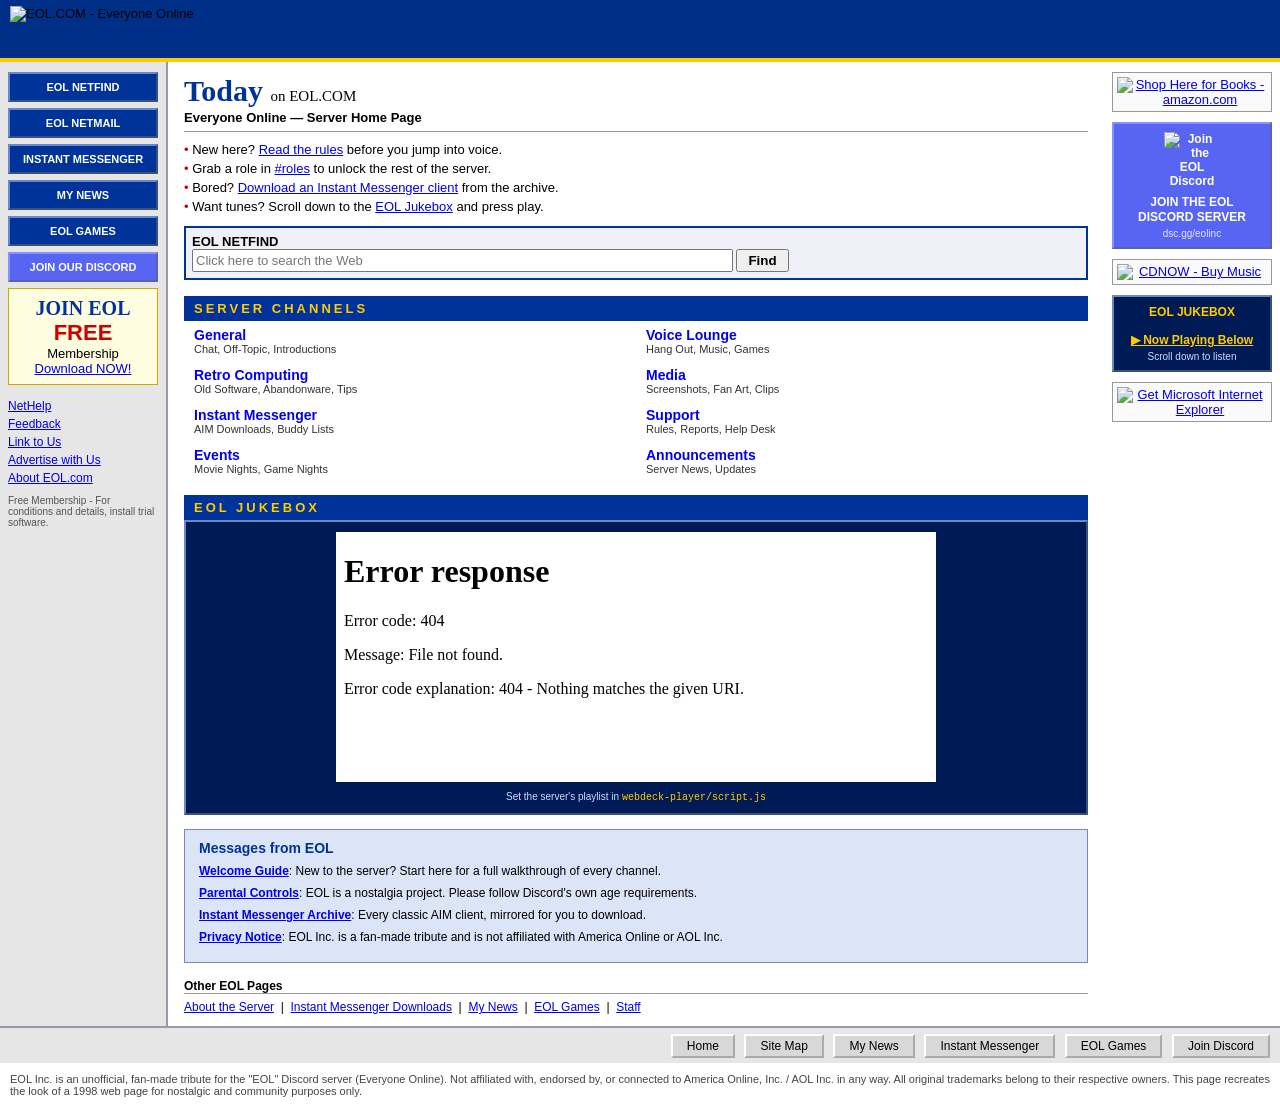
==== index.html @ a785b9a2 "Add files via upload" ====
<!DOCTYPE html>
<html lang="en">
<head>
<meta charset="UTF-8">
<title>EOL.COM - Welcome!</title>
<link rel="stylesheet" href="style.css">
</head>
<body>

<div id="top-banner">
    <img src="images/eol-logo.png" alt="EOL.COM - Everyone Online">
</div>

<table class="layout">
<tr>

    <!-- ===== LEFT SIDEBAR ===== -->
    <td class="sidebar">

        <a href="https://search.aol.com/" target="_blank" rel="noopener" class="nav-button">EOL NETFIND</a>
        <a href="https://mail.aol.com/" target="_blank" rel="noopener" class="nav-button">EOL NETMAIL</a>
        <a href="aim.html" class="nav-button">INSTANT MESSENGER</a>
        <a href="news.html" class="nav-button">MY NEWS</a>
        <a href="games.html" class="nav-button">EOL GAMES</a>
        <a href="https://dsc.gg/eolinc" target="_blank" rel="noopener" class="nav-button discord-btn">JOIN OUR DISCORD</a>

        <div class="try-box">
            <div class="headline">JOIN EOL</div>
            <div class="free-hours">FREE</div>
            Membership
            <br>
            <a href="https://dsc.gg/eolinc" target="_blank" rel="noopener">Download NOW!</a>
        </div>

        <div class="sidebar-links">
            <a href="https://help.aol.com/" target="_blank" rel="noopener">NetHelp</a>
            <a href="https://help.aol.com/contact" target="_blank" rel="noopener">Feedback</a>
            <a href="https://www.aol.com/" target="_blank" rel="noopener">Link to Us</a>
            <a href="https://adspecs.aol.com/exchange-policy" target="_blank" rel="noopener">Advertise with Us</a>
            <a href="https://www.aol.com/about-us/" target="_blank" rel="noopener">About EOL.com</a>
        </div>

        <p style="font-size:10px; color:#555;">
            Free Membership - For conditions and details, install trial software.
        </p>

    </td>

    <!-- ===== MAIN CONTENT ===== -->
    <td class="main">

        <h1 class="pagehead">Today <span class="subtitle">on EOL.COM</span></h1>
        <div class="dateline">Everyone Online &mdash; Server Home Page</div>

        <div class="bullet-item"><span class="dot">&bull;</span> New here? <a href="https://legal.aol.com/terms/index.html?locale=en-US" target="_blank" rel="noopener">Read the rules</a> before you jump into voice.</div>
        <div class="bullet-item"><span class="dot">&bull;</span> Grab a role in <a href="https://dsc.gg/eolinc" target="_blank" rel="noopener">#roles</a> to unlock the rest of the server.</div>
        <div class="bullet-item"><span class="dot">&bull;</span> Bored? <a href="aim.html">Download an Instant Messenger client</a> from the archive.</div>
        <div class="bullet-item"><span class="dot">&bull;</span> Want tunes? Scroll down to the <a href="#jukebox">EOL Jukebox</a> and press play.</div>

        <form class="search-box" action="https://search.aol.com/aol/search" method="get" target="_blank">
            <b>EOL NETFIND</b><br>
            <input type="text" name="q" placeholder="Click here to search the Web">
            <input type="submit" value="Find">
        </form>

        <div class="channels-header">SERVER CHANNELS</div>

        <table class="channels">
        <tr>
            <td>
                <div class="chan-title"><a href="https://www.aol.com/news/" target="_blank" rel="noopener">General</a></div>
                <div class="chan-sub">Chat, Off-Topic, Introductions</div>
            </td>
            <td>
                <div class="chan-title"><a href="https://www.aol.com/entertainment/" target="_blank" rel="noopener">Voice Lounge</a></div>
                <div class="chan-sub">Hang Out, Music, Games</div>
            </td>
        </tr>
        <tr>
            <td>
                <div class="chan-title"><a href="https://help.aol.com/products/new-aol-desktop" target="_blank" rel="noopener">Retro Computing</a></div>
                <div class="chan-sub">Old Software, Abandonware, Tips</div>
            </td>
            <td>
                <div class="chan-title"><a href="https://www.aol.com/entertainment/" target="_blank" rel="noopener">Media</a></div>
                <div class="chan-sub">Screenshots, Fan Art, Clips</div>
            </td>
        </tr>
        <tr>
            <td>
                <div class="chan-title"><a href="aim.html">Instant Messenger</a></div>
                <div class="chan-sub">AIM Downloads, Buddy Lists</div>
            </td>
            <td>
                <div class="chan-title"><a href="https://help.aol.com/" target="_blank" rel="noopener">Support</a></div>
                <div class="chan-sub">Rules, Reports, Help Desk</div>
            </td>
        </tr>
        <tr>
            <td>
                <div class="chan-title"><a href="games.html">Events</a></div>
                <div class="chan-sub">Movie Nights, Game Nights</div>
            </td>
            <td>
                <div class="chan-title"><a href="news.html">Announcements</a></div>
                <div class="chan-sub">Server News, Updates</div>
            </td>
        </tr>
        </table>

        <div class="channels-header" id="jukebox">EOL JUKEBOX</div>
        <div class="jukebox-embed">
            <iframe src="webdeck-player/index.html" width="600" height="250" scrolling="no" frameborder="0"></iframe>
            <div class="juke-note">Set the server's playlist in <code>webdeck-player/script.js</code></div>
        </div>

        <div class="messages-box">
            <div class="msg-title">Messages from EOL</div>

            <div class="msg-item">
                <b><a href="https://help.aol.com/" target="_blank" rel="noopener">Welcome Guide</a></b>: New to the server? Start here for a full walkthrough of every channel.
            </div>
            <div class="msg-item">
                <b><a href="https://help.aol.com/" target="_blank" rel="noopener">Parental Controls</a></b>: EOL is a nostalgia project. Please follow Discord's own age requirements.
            </div>
            <div class="msg-item">
                <b><a href="aim.html">Instant Messenger Archive</a></b>: Every classic AIM client, mirrored for you to download.
            </div>
            <div class="msg-item">
                <b><a href="https://legal.aol.com/privacy/index.html?locale=en-US" target="_blank" rel="noopener">Privacy Notice</a></b>: EOL Inc. is a fan-made tribute and is not affiliated with America Online or AOL Inc.
            </div>
        </div>

        <div class="other-sites">
            <div class="ot-title">Other EOL Pages</div>
            <a href="https://www.aol.com/about-us/" target="_blank" rel="noopener">About the Server</a> &nbsp;|&nbsp;
            <a href="aim.html">Instant Messenger Downloads</a> &nbsp;|&nbsp;
            <a href="news.html">My News</a> &nbsp;|&nbsp;
            <a href="games.html">EOL Games</a> &nbsp;|&nbsp;
            <a href="https://www.aol.com/about-us/" target="_blank" rel="noopener">Staff</a>
        </div>

    </td>

    <!-- ===== RIGHT COLUMN ===== -->
    <td class="rightcol">

        <div class="ad-box">
            <a href="https://www.amazon.com/" target="_blank" rel="noopener">
                <img src="images/ad-amazon.webp" alt="Shop Here for Books - amazon.com">
            </a>
        </div>

        <div class="discord-box">
            <a href="https://dsc.gg/eolinc" target="_blank" rel="noopener">
                <img src="images/discord-icon.png" alt="Join the EOL Discord Server">
                JOIN THE EOL<br>DISCORD SERVER
            </a>
            <div class="juke-note">dsc.gg/eolinc</div>
        </div>

        <div class="ad-box">
            <a href="https://www.aol.com/entertainment/" target="_blank" rel="noopener">
                <img src="images/ad-cdnow.webp" alt="CDNOW - Buy Music">
            </a>
        </div>

        <div class="jukebox-box">
            EOL JUKEBOX
            <br><br>
            <a href="#jukebox">&#9654; Now Playing Below</a>
            <div class="juke-note">Scroll down to listen</div>
        </div>

        <div class="ad-box">
            <a href="https://www.microsoft.com/ie" target="_blank" rel="noopener">
                <img src="images/badge-ie.webp" alt="Get Microsoft Internet Explorer">
            </a>
        </div>

    </td>

</tr>
</table>

<div class="footer-bar">
    <a href="index.html" class="footer-btn">Home</a>
    <a href="https://help.aol.com/sitemap.xml" target="_blank" rel="noopener" class="footer-btn">Site Map</a>
    <a href="news.html" class="footer-btn">My News</a>
    <a href="aim.html" class="footer-btn">Instant Messenger</a>
    <a href="games.html" class="footer-btn">EOL Games</a>
    <a href="https://dsc.gg/eolinc" target="_blank" rel="noopener" class="footer-btn">Join Discord</a>
</div>

<div class="copyright">
    EOL Inc. is an unofficial, fan-made tribute for the "EOL" Discord server (Everyone Online).
    Not affiliated with, endorsed by, or connected to America Online, Inc. / AOL Inc. in any way.
    All original trademarks belong to their respective owners. This page recreates the look of a
    1998 web page for nostalgic and community purposes only.
</div>

</body>
</html>
---- style.css ----
body {
    margin: 0;
    padding: 0;
    background-color: #ffffff;
    color: #000000;
    font-family: Arial, Helvetica, sans-serif;
    font-size: 13px;
}

a {
    color: #0000EE;
    text-decoration: underline;
}
a:visited {
    color: #551A8B;
}
a:active {
    color: #FF0000;
}

/* ===== TOP BANNER ===== */
#top-banner {
    background-color: #002F87;
    padding: 6px 10px;
    border-bottom: 4px solid #FFCC00;
}
#top-banner img {
    display: block;
    height: 46px;
    width: auto;
}

/* ===== MAIN LAYOUT TABLE ===== */
table.layout {
    border-collapse: collapse;
    width: 100%;
}
td.sidebar {
    background-color: #E6E6E6;
    border-right: 2px solid #9999AA;
    vertical-align: top;
    padding: 10px 8px;
    width: 150px;
}
td.main {
    vertical-align: top;
    padding: 12px 16px;
    background-color: #FFFFFF;
}
td.rightcol {
    vertical-align: top;
    padding: 10px 8px;
    width: 160px;
    background-color: #FFFFFF;
}

/* ===== SIDEBAR BUTTONS ===== */
.nav-button {
    display: block;
    background-color: #003399;
    color: #FFFFFF;
    text-decoration: none;
    font-weight: bold;
    font-size: 11px;
    text-align: center;
    padding: 7px 4px;
    margin-bottom: 6px;
    border: 2px outset #6688CC;
}
.nav-button:visited {
    color: #FFFFFF;
}
.nav-button:active {
    border-style: inset;
}

.nav-button.discord-btn {
    background-color: #5865F2;
    border-color: #8891FF;
}

.discord-box {
    border: 2px outset #8891FF;
    background-color: #5865F2;
    text-align: center;
    padding: 8px 6px;
    margin-bottom: 10px;
}
.discord-box img {
    display: block;
    margin: 0 auto 6px auto;
    width: 56px;
    height: 56px;
    image-rendering: pixelated;
}
.discord-box a {
    color: #FFFFFF;
    font-weight: bold;
    font-size: 12px;
    text-decoration: none;
}
.discord-box a:hover {
    text-decoration: underline;
}
.discord-box .juke-note {
    color: #E4E6FF;
    font-size: 10px;
    margin-top: 4px;
}

.try-box {
    background-color: #FFFDE0;
    border: 1px solid #CCAA00;
    padding: 8px;
    text-align: center;
    margin-bottom: 14px;
}
.try-box .headline {
    font-family: Georgia, "Times New Roman", serif;
    font-size: 20px;
    font-weight: bold;
    color: #003399;
}
.try-box .free-hours {
    font-size: 22px;
    font-weight: bold;
    color: #CC0000;
}

.sidebar-links a {
    display: block;
    margin-bottom: 4px;
    font-size: 12px;
}

/* ===== MAIN CONTENT ===== */
h1.pagehead {
    font-family: Georgia, "Times New Roman", serif;
    font-size: 30px;
    color: #003399;
    margin: 0 0 2px 0;
}
h1.pagehead .subtitle {
    font-size: 15px;
    color: #000000;
    font-weight: normal;
}
.dateline {
    font-size: 13px;
    font-weight: bold;
    border-bottom: 1px solid #999999;
    padding-bottom: 6px;
    margin-bottom: 10px;
}

.bullet-item {
    margin: 4px 0;
}
.bullet-item .dot {
    color: #CC0000;
}

.search-box {
    border: 2px solid #003399;
    background-color: #F0F0F8;
    padding: 6px;
    margin: 12px 0 16px 0;
}
.search-box input[type=text] {
    width: 60%;
    font-size: 13px;
    padding: 2px;
}
.search-box input[type=submit] {
    font-weight: bold;
    padding: 2px 10px;
}

.channels-header {
    background-color: #003399;
    color: #FFCC00;
    font-weight: bold;
    letter-spacing: 3px;
    padding: 5px 10px;
    font-size: 13px;
    margin-top: 10px;
}

table.channels {
    width: 100%;
    border-collapse: collapse;
    margin-bottom: 14px;
}
table.channels td {
    vertical-align: top;
    padding: 6px 10px;
    width: 50%;
}
table.channels .chan-title {
    font-weight: bold;
    font-size: 14px;
}
table.channels .chan-title a {
    text-decoration: none;
}
table.channels .chan-title a:hover {
    text-decoration: underline;
}
table.channels .chan-sub {
    font-size: 11px;
    color: #333333;
}

.messages-box {
    background-color: #DCE4F7;
    border: 1px solid #7788BB;
    padding: 10px 14px;
    margin-top: 10px;
}
.messages-box .msg-title {
    font-weight: bold;
    font-size: 14px;
    color: #003399;
    margin-bottom: 8px;
}
.messages-box .msg-item {
    margin-bottom: 8px;
    font-size: 12px;
}

.other-sites {
    margin-top: 16px;
    font-size: 12px;
}
.other-sites .ot-title {
    font-weight: bold;
    border-bottom: 1px solid #999999;
    margin-bottom: 6px;
}

/* ===== RIGHT COLUMN ===== */
.ad-box {
    border: 1px solid #999999;
    margin-bottom: 10px;
    text-align: center;
    background-color: #FAFAFA;
    padding: 4px;
}
.ad-box img {
    display: block;
    margin: 0 auto;
}

.jukebox-embed {
    border: 2px outset #6688CC;
    background-color: #001A55;
    text-align: center;
    padding: 10px;
    margin-bottom: 14px;
}
.jukebox-embed iframe {
    max-width: 100%;
    border: 0;
    background-color: #FFFFFF;
}
.jukebox-embed .juke-note {
    color: #CCDDFF;
    font-size: 10px;
    margin-top: 6px;
}
.jukebox-embed .juke-note code {
    color: #FFCC00;
}

.jukebox-box {
    border: 2px outset #6688CC;
    background-color: #001A55;
    color: #FFCC00;
    text-align: center;
    padding: 8px 4px;
    margin-bottom: 10px;
    font-weight: bold;
    font-size: 12px;
}
.jukebox-box a {
    color: #FFCC00;
}
.jukebox-box .juke-note {
    color: #CCDDFF;
    font-weight: normal;
    font-size: 10px;
    margin-top: 4px;
}

/* ===== FOOTER ===== */
.footer-bar {
    background-color: #E6E6E6;
    border-top: 2px solid #9999AA;
    padding: 10px;
    text-align: right;
}
.footer-btn {
    background-color: #D8D8D8;
    border: 2px outset #FFFFFF;
    padding: 3px 14px;
    font-size: 12px;
    text-decoration: none;
    color: #000000;
    margin-left: 6px;
}
.copyright {
    font-size: 11px;
    color: #444444;
    padding: 10px;
}

/* ===== MY NEWS PAGE ===== */
.news-box {
    border: 1px solid #7788BB;
    background-color: #FFFFFF;
}
.news-status {
    padding: 14px;
    font-size: 12px;
    color: #444444;
    margin: 0;
}
.news-item {
    padding: 8px 12px;
    border-bottom: 1px solid #DDDDDD;
}
.news-item:nth-child(even) {
    background-color: #F0F0F8;
}
.news-title a {
    font-weight: bold;
    font-size: 13px;
}
.news-date {
    font-size: 10px;
    color: #777777;
    margin: 2px 0 4px 0;
}
.news-desc {
    font-size: 12px;
    color: #222222;
}

/* ===== EOL GAMES PAGE ===== */
.ruffle-window {
    border: 2px outset #C0C0C0;
    background-color: #C0C0C0;
    margin: 10px 0 16px 0;
}
.ruffle-titlebar {
    background-color: #000080;
    color: #FFFFFF;
    font-weight: bold;
    font-size: 12px;
    padding: 3px 6px;
}
.ruffle-frame {
    background-color: #000000;
    min-height: 400px;
    display: flex;
    align-items: center;
    justify-content: center;
    color: #888888;
    font-size: 12px;
}
.loader-box {
    border: 2px solid #003399;
    background-color: #F0F0F8;
    padding: 10px 14px;
    margin-bottom: 14px;
}
.loader-box label {
    font-weight: bold;
    font-size: 12px;
}
.loader-box input[type=text] {
    width: 55%;
    font-size: 12px;
    padding: 2px;
}
.loader-box input[type=file] {
    font-size: 12px;
}
.loader-box input[type=button] {
    font-weight: bold;
    padding: 2px 10px;
}
.games-links {
    border: 1px solid #7788BB;
    background-color: #DCE4F7;
    padding: 10px 14px;
    margin-top: 14px;
}
.games-links a {
    display: block;
    margin: 3px 0;
}
.game-btn {
    display: inline-block;
    background-color: #003399;
    color: #FFFFFF !important;
    text-decoration: none !important;
    font-weight: bold;
    font-size: 11px;
    padding: 6px 10px;
    margin: 3px 6px 3px 0;
    border: 2px outset #6688CC;
}
.game-btn:hover {
    background-color: #002266;
}

/* ===== AIM DOWNLOAD PAGE ===== */
table.aimtable {
    border-collapse: collapse;
    width: 100%;
    margin-top: 10px;
}
table.aimtable th {
    background-color: #003399;
    color: #FFFFFF;
    text-align: left;
    padding: 6px 8px;
    font-size: 12px;
}
table.aimtable td {
    border-bottom: 1px solid #CCCCCC;
    padding: 5px 8px;
    font-size: 12px;
}
table.aimtable tr:nth-child(even) td {
    background-color: #F0F0F8;
}
.dl-link {
    font-weight: bold;
}
.running-man {
    height: 28px;
    vertical-align: middle;
}
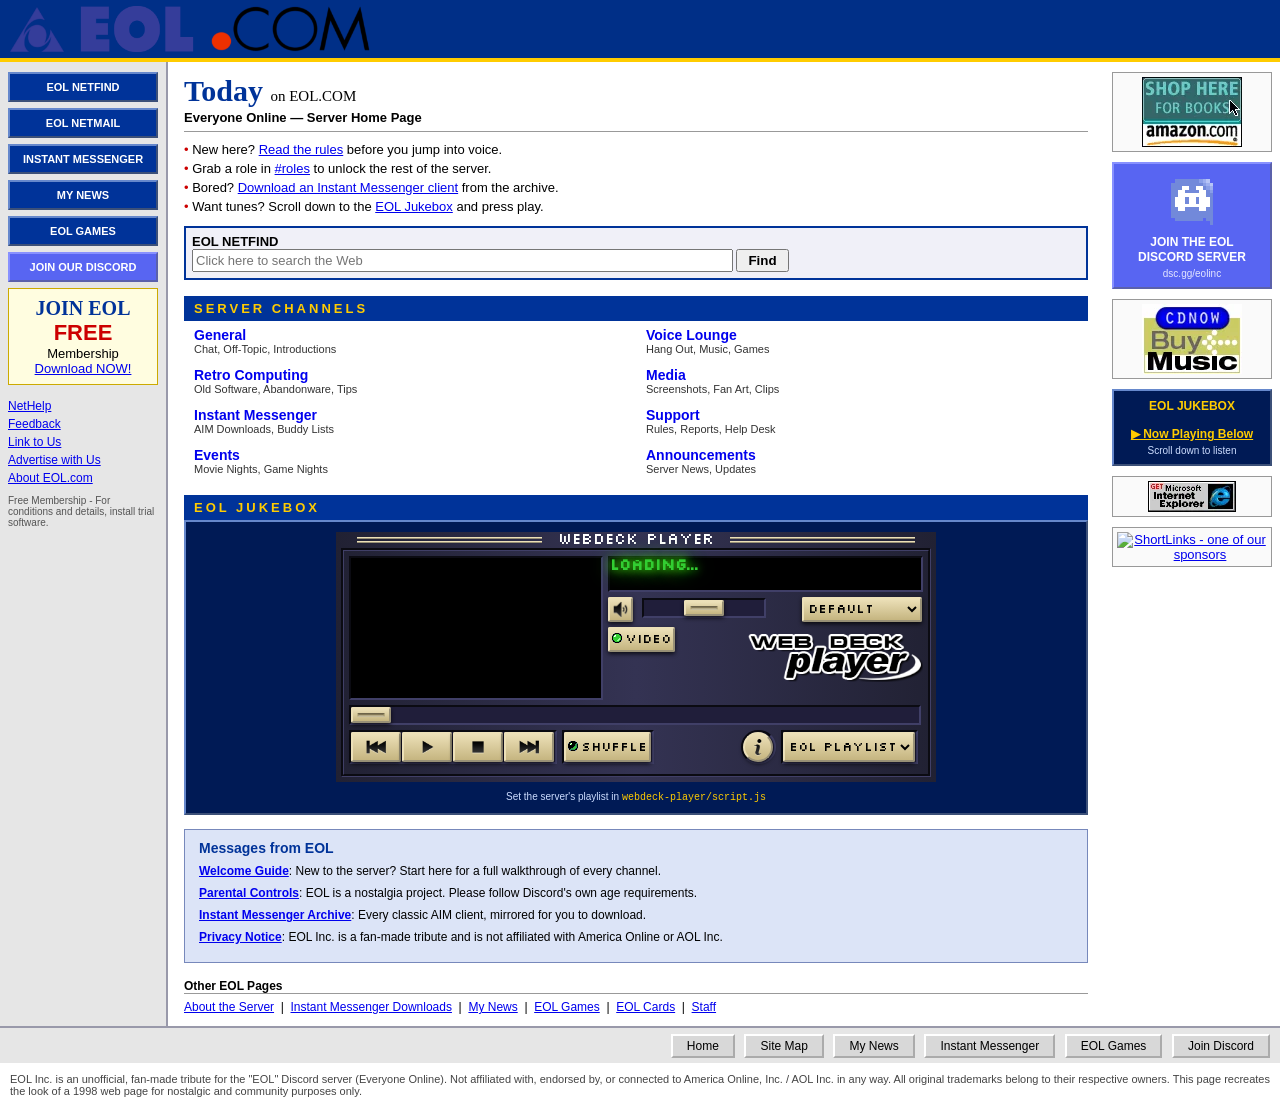
==== commit d067adf8: "Add files via upload" ====
--- a/index.html
+++ b/index.html
@@ -137,6 +137,7 @@
             <a href="aim.html">Instant Messenger Downloads</a> &nbsp;|&nbsp;
             <a href="news.html">My News</a> &nbsp;|&nbsp;
             <a href="games.html">EOL Games</a> &nbsp;|&nbsp;
+            <a href="games.html#cards">EOL Cards</a> &nbsp;|&nbsp;
             <a href="https://www.aol.com/about-us/" target="_blank" rel="noopener">Staff</a>
         </div>
 
@@ -175,6 +176,12 @@
         <div class="ad-box">
             <a href="https://www.microsoft.com/ie" target="_blank" rel="noopener">
                 <img src="images/badge-ie.webp" alt="Get Microsoft Internet Explorer">
+            </a>
+        </div>
+
+        <div class="ad-box">
+            <a href="https://shortlinks.rf.gd/" target="_blank" rel="noopener">
+                <img src="images/ad-shortlinks.png" alt="ShortLinks - one of our sponsors">
             </a>
         </div>
 
